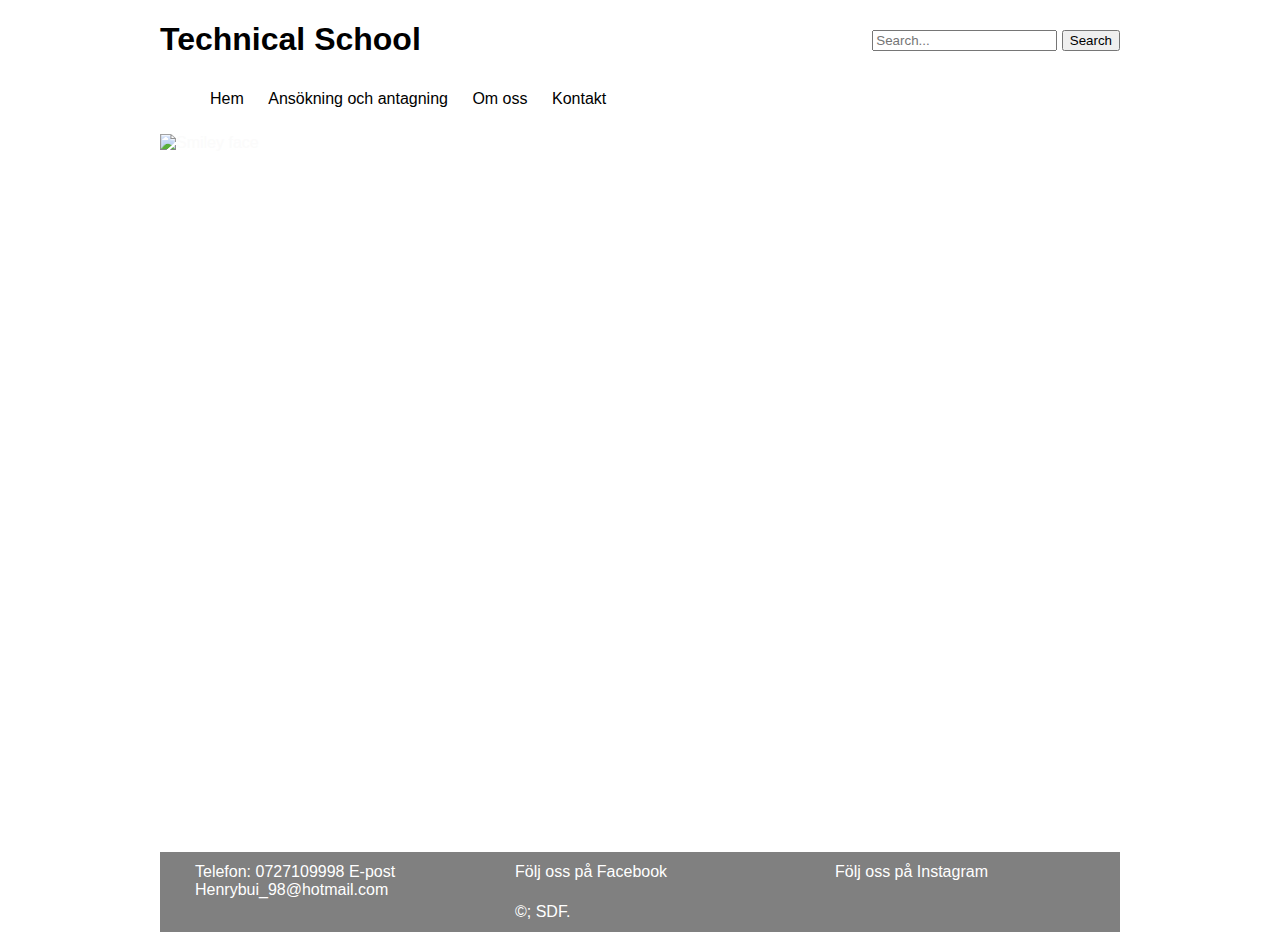
==== index.html @ 335a8e8d "First commmit" ====
<!DOCTYPE html>
<html lang="en">
<head>
    <meta charset="UTF-8">
    <title>Technical School</title>
    <link rel="stylesheet" href="css/style.css">
    <link rel="stylesheet" href="css/unslider.css">
    <link rel="stylesheet" href="css/unslider-dots.css">

</head>
<body>
<header>

    <h1>Technical School</h1>
        <form id="asd">
            <input type="text" placeholder="Search..." required>
            <input type="button" value="Search">

        </form>

</header>

    <nav>
    <ul>
        <li><a href="index.html">Hem</a></li>
        <li><a href="ansökning.html">Ansökning och antagning</a></li>
        <li><a href="om.html">Om oss</a></li>
        <li><a href="hitta.html">Kontakt</a></li>
    </ul>
</nav>

<div class="my-slider">
    <ul>
        <li><img src="https://upload.wikimedia.org/wikipedia/commons/c/c2/Central_Technical_School.JPG "></li>
        <li><img src="https://c2.staticflickr.com/8/7494/15699937265_4a7a80a615_b.jpg" alt="Smiley face">
        </li>
        <li><img src="https://pixabay.com/static/uploads/photo/2015/03/07/05/24/technology-662833_960_720.jpg" alt="Smiley face"></li>
    </ul>
</div>

<script src="//code.jquery.com/jquery-2.1.4.min.js"></script>
<script src="js/unslider.js"></script>
<script>
    jQuery(document).ready(function($) {
        $('.my-slider').unslider(
                    {
                        animation: 'fade',
                        autoplay: true,
                        arrows: false
                }
        );
    });
</script>

<footer>
    <p>
        Telefon: 0727109998
        E-post
        Henrybui_98@hotmail.com
    </p>
    <p>Följ oss på Facebook</p>
    <p>Följ oss på Instagram</p>

    <p>&copy;; SDF.</p>

</footer>

</body>
</html>
---- css/style.css ----
li {  list-style: none;
    display: inline-block;
}

body {margin: auto;
    width: 960px;
    font-family:helvetica, sans-serif;
    background-image: url("https://static.pexels.com/photos/6464/desk-technology-music-white.jpg");

}
#asd {float:right;
margin-top:-50px;}

/*.unslider{overflow:auto;margin:0;padding:0}.unslider-wrap{position:relative}.unslider-wrap.unslider-carousel>li{float:left}.unslider-vertical>ul{height:100%}.unslider-vertical li{float:none;width:100%}.unslider-fade{position:relative}.unslider-fade .unslider-wrap li{position:absolute;left:0;top:0;right:0;z-index:8}.unslider-fade .unslider-wrap li.unslider-active{z-index:10}.unslider li,.unslider ol,.unslider ul{list-style:none;margin:0;padding:0;border:none}.unslider-arrow{position:absolute;left:20px;z-index:2;cursor:pointer}.unslider-arrow.next{left:auto;right:20px}
*/
a {
    text-decoration: none;
    color: black;
    display: block;
    margin: 0px;
    padding: 10px 10px;
}

footer p{float:left;
    width:250px;
    background-color:grey;
    margin: 10px 10px;
    padding: 1px 25px;
    color:white;
}
footer  {
    background-color:grey;
    clear:both;
    overflow:auto;
}

article{
    width:1000px}

.qwe{width:550px;
float:left;}

aside{float:right;
    width:400px;}
---- css/unslider.css ----
.unslider-wrap{height:700px;}


.unslider{overflow:auto;margin:0;padding:0}.unslider-wrap{position:relative}.unslider-wrap.unslider-carousel>li{float:left}.unslider-vertical>ul{height:100%}.unslider-vertical li{float:none;width:100%}.unslider-fade{position:relative}.unslider-fade .unslider-wrap li{position:absolute;left:0;top:0;right:0;z-index:8}.unslider-fade .unslider-wrap li.unslider-active{z-index:10}.unslider li,.unslider ol,.unslider ul{list-style:none;margin:0;padding:0;border:none}.unslider-arrow{position:absolute;left:20px;z-index:2;cursor:pointer}.unslider-arrow.next{left:auto;right:20px}
---- css/unslider-dots.css ----
/**
 *   Here's where everything gets included. You don't need
 *   to change anything here, and doing so might break
 *   stuff. Here be dragons and all that.
 */
/**
 *   Default variables
 *
 *   While these can be set with JavaScript, it's probably
 *   better and faster to just set them here, compile to
 *   CSS and include that instead to use some of that
 *   hardware-accelerated goodness.
 */
.unslider-nav ol {
    list-style: none;
    text-align: center;
}
.unslider-nav ol li {
    display: inline-block;
    width: 6px;
    height: 6px;
    margin: 0 4px;
    background: transparent;
    border-radius: 5px;
    overflow: hidden;
    text-indent: -999em;
    border: 2px solid #fff;
    cursor: pointer;
}
.unslider-nav ol li.unslider-active {
    background: #fff;
    cursor: default;
}
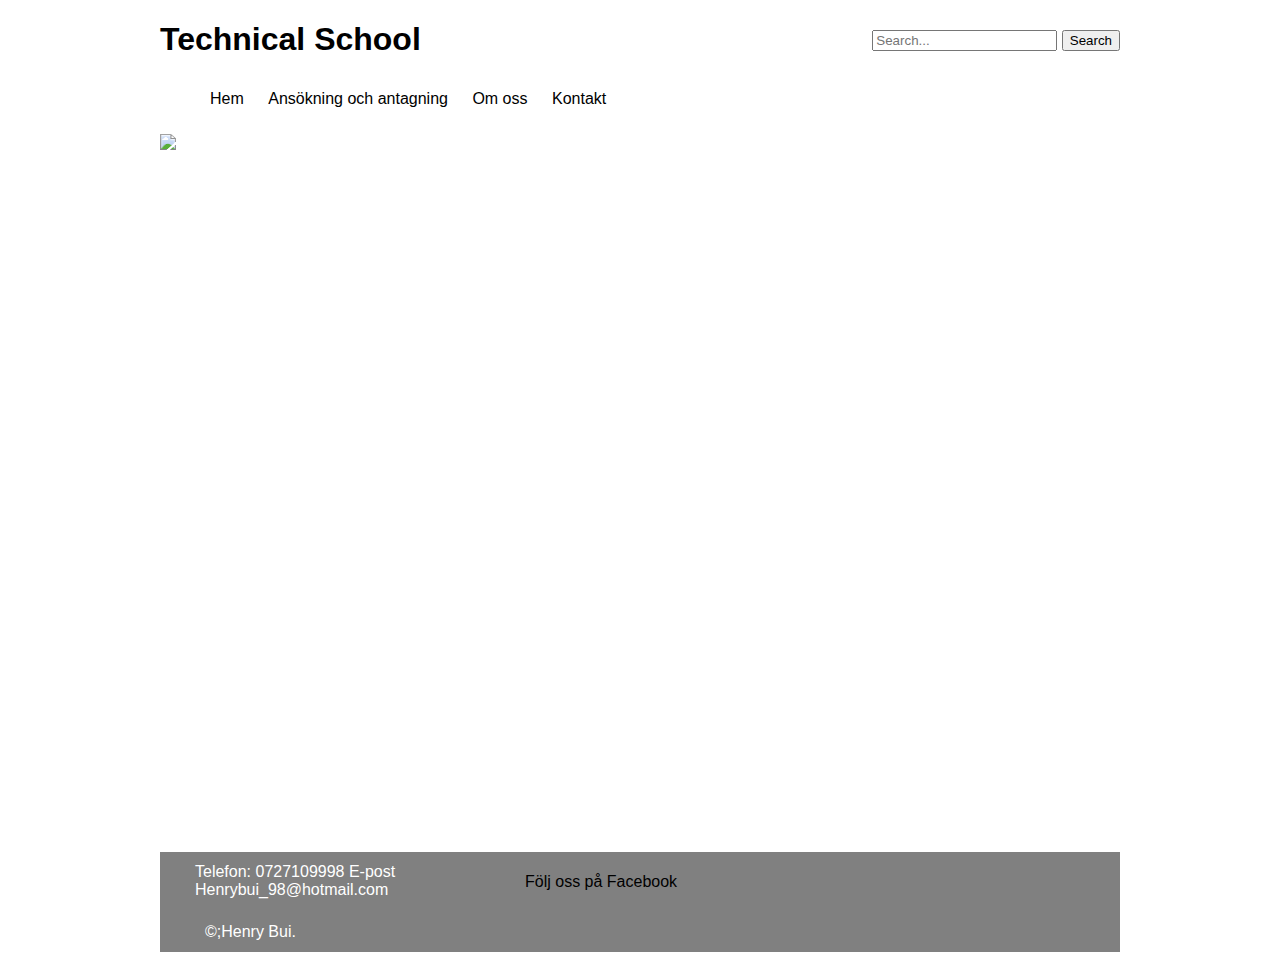
==== commit c5212a7e: "Final Version" ====
--- a/index.html
+++ b/index.html
@@ -58,10 +58,9 @@
         E-post
         Henrybui_98@hotmail.com
     </p>
-    <p>Följ oss på Facebook</p>
-    <p>Följ oss på Instagram</p>
-
-    <p>&copy;; SDF.</p>
+    <p><a href="https://www.facebook.com/henry.bui.9">Följ oss på Facebook</a></p>
+    <p><a href=""Följ oss på Instagram</a></p>
+    <p>&copy;;Henry Bui.</p>
 
 </footer>
 
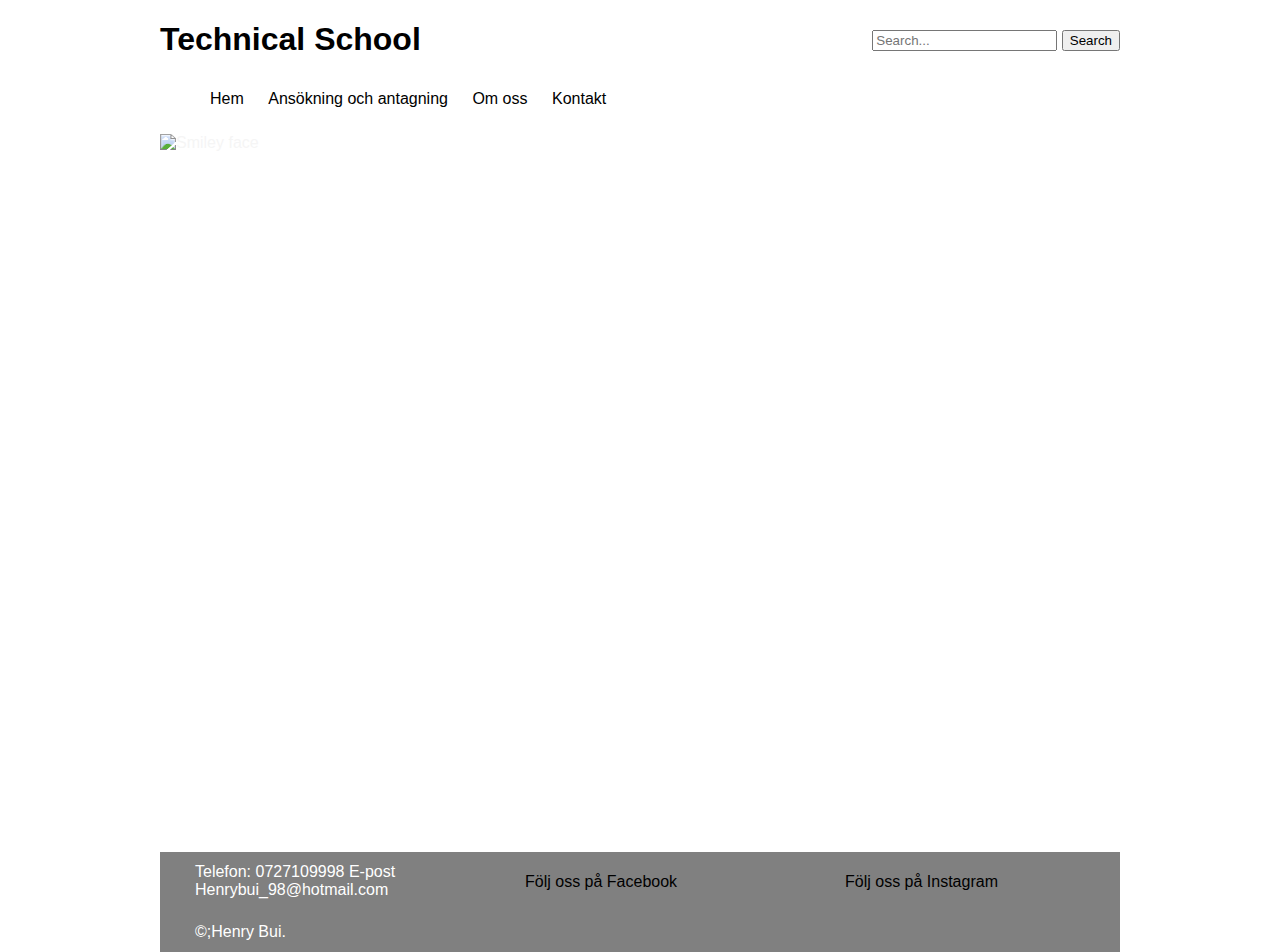
==== commit 690740e2: "Final Version last" ====
--- a/index.html
+++ b/index.html
@@ -24,7 +24,7 @@
     <ul>
         <li><a href="index.html">Hem</a></li>
         <li><a href="ansökning.html">Ansökning och antagning</a></li>
-        <li><a href="om.html">Om oss</a></li>
+        <li><a href="Om.html">Om oss</a></li>
         <li><a href="hitta.html">Kontakt</a></li>
     </ul>
 </nav>
@@ -59,7 +59,7 @@
         Henrybui_98@hotmail.com
     </p>
     <p><a href="https://www.facebook.com/henry.bui.9">Följ oss på Facebook</a></p>
-    <p><a href=""Följ oss på Instagram</a></p>
+    <p><a href="https://www.instagram.com/henryybuii/">Följ oss på Instagram</a></p>
     <p>&copy;;Henry Bui.</p>
 
 </footer>
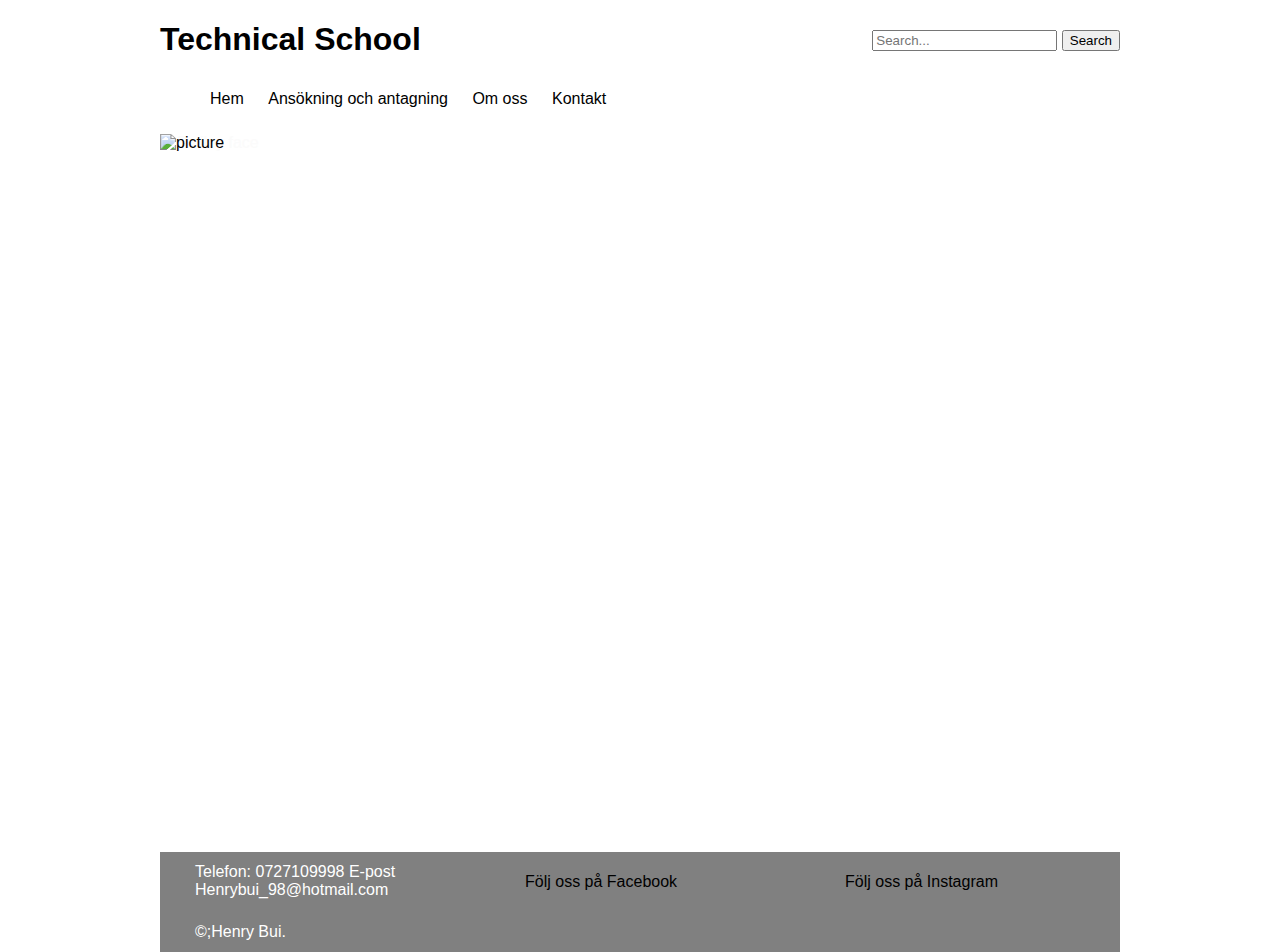
==== commit 0cb56486: "Final Version last" ====
--- a/index.html
+++ b/index.html
@@ -31,7 +31,7 @@
 
 <div class="my-slider">
     <ul>
-        <li><img src="https://upload.wikimedia.org/wikipedia/commons/c/c2/Central_Technical_School.JPG "></li>
+        <li><img src="https://upload.wikimedia.org/wikipedia/commons/c/c2/Central_Technical_School.JPG" alt="picture"></li>
         <li><img src="https://c2.staticflickr.com/8/7494/15699937265_4a7a80a615_b.jpg" alt="Smiley face">
         </li>
         <li><img src="https://pixabay.com/static/uploads/photo/2015/03/07/05/24/technology-662833_960_720.jpg" alt="Smiley face"></li>
